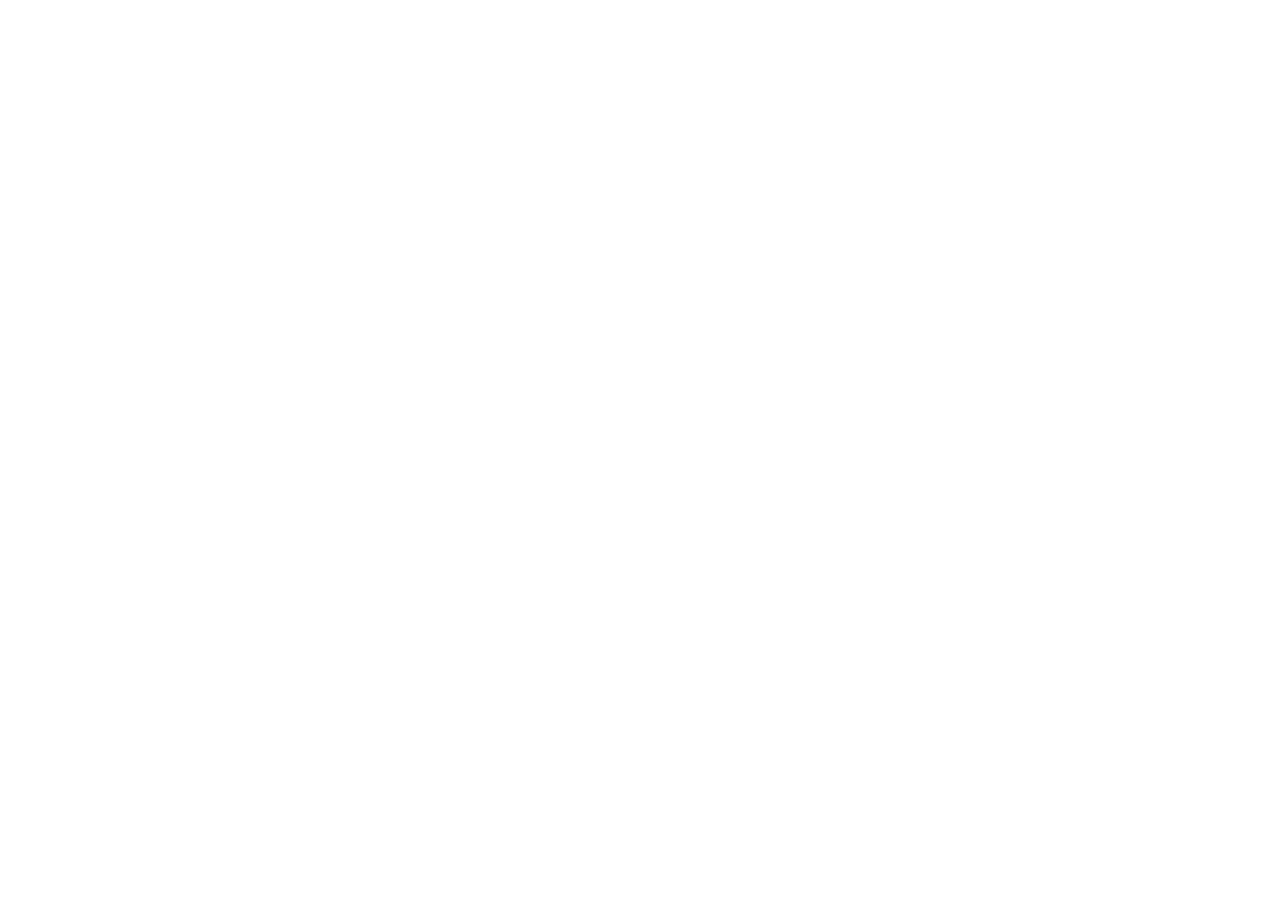
==== end.html @ 22ae7ba4 "ajout du debut" ====
<!DOCTYPE html>
<html lang="fr">
<head>
    <meta charset="UTF-8">
    <meta name="viewport" content="width=device-width, initial-scale=1.0">
    <title>Document</title>
</head>
<body>
    
</body>
</html>
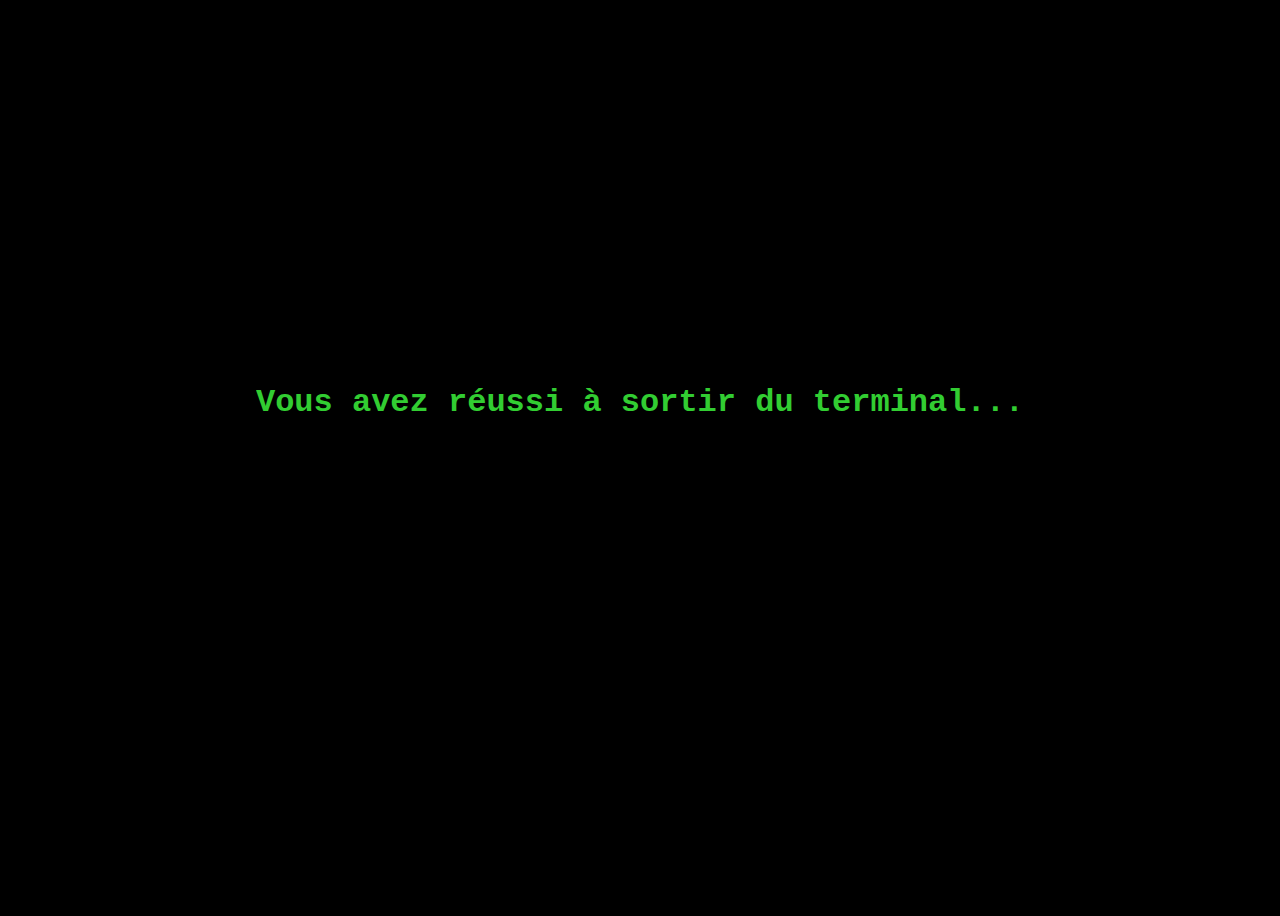
==== commit fc51a2f5: "end" ====
--- a/end.html
+++ b/end.html
@@ -1,11 +1,27 @@
 <!DOCTYPE html>
 <html lang="fr">
+
 <head>
     <meta charset="UTF-8">
     <meta name="viewport" content="width=device-width, initial-scale=1.0">
-    <title>Document</title>
+    <link rel="stylesheet" href="/assets/end.css">
+    <title>Escape the terminal</title>
 </head>
+
 <body>
-    
+
+    <div class="container">
+        <h1 id="typing-title">Vous avez réussi à sortir du terminal...</h1>
+        <p id="typing-text">Bravo, tu as réussi ! Tu peux me libérer ?</p>
+        <div class="choices">
+            <button onclick="liberer()">Oui</button>
+            <button onclick="nePasLiberer()">Non</button>
+        </div>
+    </div>
+
+
+    <script src="/assets/endScript.js"></script>
+
 </body>
+
 </html>--- a/assets/end.css
+++ b/assets/end.css
@@ -0,0 +1,84 @@
+body {
+    background-color: black;
+    color: limegreen;
+    font-family: 'Courier New', Courier, monospace;
+    display: flex;
+    justify-content: center;
+    align-items: center;
+    height: 100vh;
+    overflow: hidden;
+}
+
+/* Conteneur principal */
+.container {
+    text-align: center;
+    max-width: 800px;
+    margin: 0 auto;
+}
+
+/* Style du titre */
+#typing-title {
+    font-size: 2em;
+    white-space: nowrap;
+    overflow: hidden;
+    margin: 0 auto 20px auto;
+    animation: typing 4s steps(40, end) forwards;
+}
+
+/* Style du texte */
+#typing-text {
+    font-size: 1.2em;
+    white-space: nowrap;
+    overflow: hidden;
+    margin: 0 auto 30px auto;
+    opacity: 0;
+    animation: typing 3s steps(30, end) 4s forwards, fadeIn 0.5s 7s forwards;
+}
+
+/* Conteneur des boutons */
+.choices {
+    display: flex;
+    justify-content: center;
+    gap: 20px;
+    opacity: 0;
+    animation: fadeIn 1s 7s forwards;
+}
+
+/* Style des boutons */
+.choices button {
+    background-color: black;
+    color: limegreen;
+    border: 1px solid limegreen;
+    padding: 10px 20px;
+    font-family: 'Courier New', Courier, monospace;
+    font-size: 1em;
+    cursor: pointer;
+    transition: background-color 0.3s, color 0.3s;
+}
+
+.choices button:hover {
+    background-color: limegreen;
+    color: black;
+}
+
+/* Animation de frappe */
+@keyframes typing {
+    from {
+        width: 0;
+    }
+
+    to {
+        width: 100%;
+    }
+}
+
+/* Animation d'apparition */
+@keyframes fadeIn {
+    from {
+        opacity: 0;
+    }
+
+    to {
+        opacity: 1;
+    }
+}